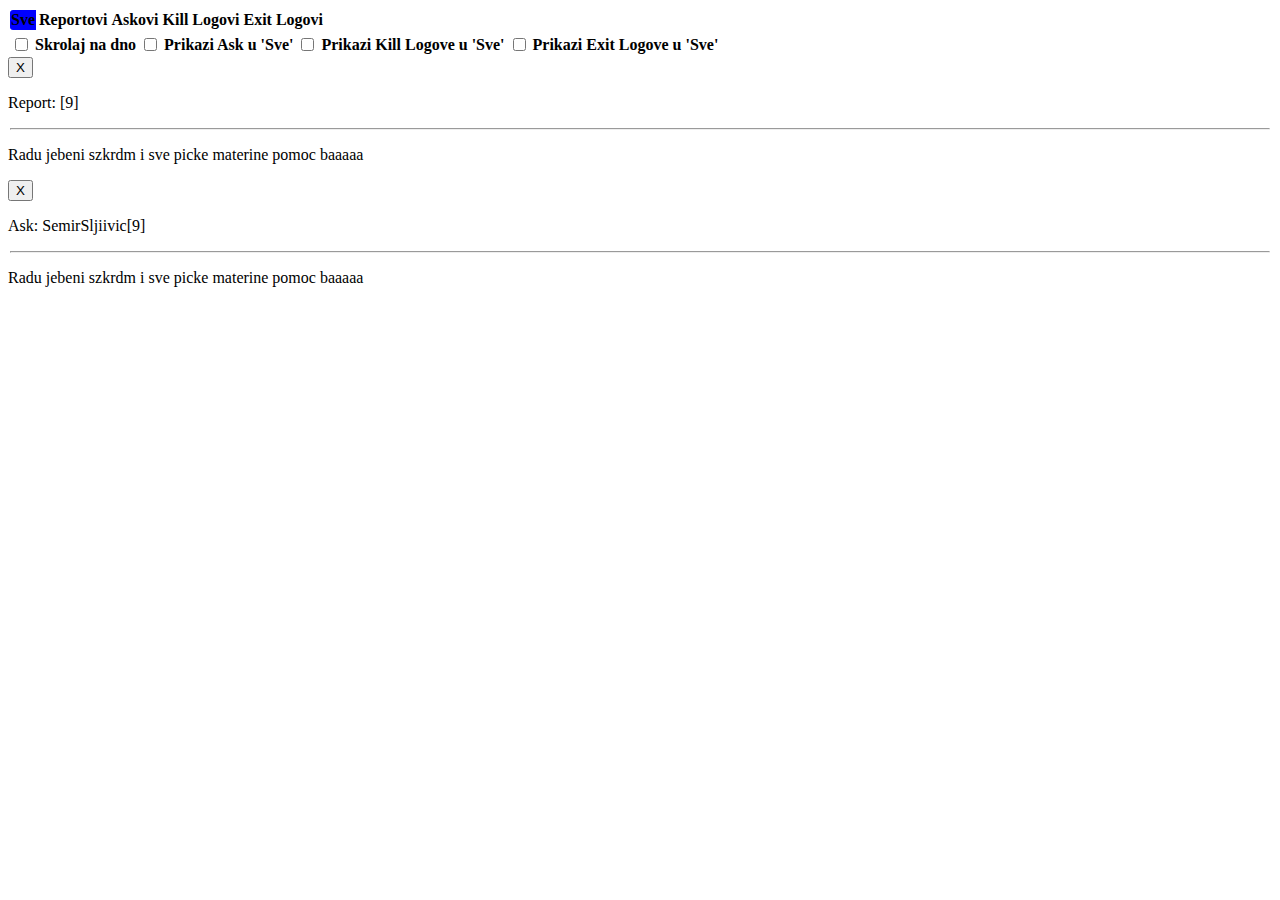
==== semirsljiivic_systemi/ui/ui.html @ 915aa489 "Update ui.html" ====
<html>
    <head>
        <link rel="stylesheet" href="css/style.css">
        <script src="https://ajax.googleapis.com/ajax/libs/jquery/3.3.1/jquery.min.js"></script>
        <script src="nui://game/ui/jquery.js" type="text/javascript"></script>
        <script src="js/render.js" type="text/javascript"></script>

    </head>
    <body>
        <script>
            var ispit = true;
            var ispit2 = true;
            var ispit3=true;
            var join = "none";
            var ask = "none";
            var kill = "none";

            function dodone(x){
                var elements = document.getElementsByClassName(x);
                for(var i = 0; i < elements.length; i++) {
                    elements[i].style.backgroundColor="gray";
                }

            }
            function disableallexcepta(){
                var reports = document.getElementsByClassName("grid-item-report");
                    var i;
                    for (i = 0; i < reports.length; i++) {
                    reports[i].style.display = "block";
                    }
                    var exits = document.getElementsByClassName("grid-item-join");
                    var i;
                    for (i = 0; i < exits.length; i++) {
                    exits[i].style.display = join;
                    }
                var asks = document.getElementsByClassName("grid-item-ask");
                    var i;
                    for (i = 0; i < asks.length; i++) {
                    asks[i].style.display = ask;
                    } 
                var deaths = document.getElementsByClassName("grid-item-death");
                    var i;
                    for (i = 0; i < deaths.length; i++) {
                    deaths[i].style.display = kill;
                    } 
                document.getElementById("sve").style.backgroundColor = "blue";
                document.getElementById("report").style.backgroundColor = "gray";
                document.getElementById("ask").style.backgroundColor = "gray";
                document.getElementById("kill").style.backgroundColor = "gray";
                document.getElementById("exit").style.backgroundColor = "gray";

            }
            function disableallexceptb(){
                var reports = document.getElementsByClassName("grid-item-report");
                    var i;
                    for (i = 0; i < reports.length; i++) {
                    reports[i].style.display = "block";
                    }
                    var exits = document.getElementsByClassName("grid-item-join");
                    for (i = 0; i < exits.length; i++) {
                    exits[i].style.display = "none";
                    }
                var asks = document.getElementsByClassName("grid-item-ask");
                    for (i = 0; i < asks.length; i++) {
                    asks[i].style.display = "none";
                    } 
                var deaths = document.getElementsByClassName("grid-item-death");
                    for (i = 0; i < deaths.length; i++) {
                    deaths[i].style.display = "none";
                    } 
                document.getElementById("sve").style.backgroundColor = "gray";
                document.getElementById("report").style.backgroundColor = "blue";
                document.getElementById("ask").style.backgroundColor = "gray";
                document.getElementById("kill").style.backgroundColor = "gray";
                document.getElementById("exit").style.backgroundColor = "gray";            
            }
            function disableallexceptc(){
                var reports = document.getElementsByClassName("grid-item-report");
                    var i;
                    for (i = 0; i < reports.length; i++) {
                    reports[i].style.display = "none";
                    }
                    var exits = document.getElementsByClassName("grid-item-join");
                    var i;
                    for (i = 0; i < exits.length; i++) {
                    exits[i].style.display = "none";
                    }
                var asks = document.getElementsByClassName("grid-item-ask");
                    var i;
                    for (i = 0; i < asks.length; i++) {
                    asks[i].style.display = "block";
                    } 
                var deaths = document.getElementsByClassName("grid-item-death");
                    var i;
                    for (i = 0; i < deaths.length; i++) {
                    deaths[i].style.display = "none";
                    } 
                document.getElementById("sve").style.backgroundColor = "gray";
                document.getElementById("report").style.backgroundColor = "gray";
                document.getElementById("ask").style.backgroundColor = "blue";
                document.getElementById("kill").style.backgroundColor = "gray";
                document.getElementById("exit").style.backgroundColor = "gray";            
            }
            function disableallexceptd(){
                var reports = document.getElementsByClassName("grid-item-report");
                    var i;
                    for (i = 0; i < reports.length; i++) {
                    reports[i].style.display = "none";
                    }
                    var exits = document.getElementsByClassName("grid-item-join");
                    var i;
                    for (i = 0; i < exits.length; i++) {
                    exits[i].style.display = "none";
                    }
                var asks = document.getElementsByClassName("grid-item-ask");
                    var i;
                    for (i = 0; i < asks.length; i++) {
                    asks[i].style.display = "none";
                    } 
                var deaths = document.getElementsByClassName("grid-item-death");
                    var i;
                    for (i = 0; i < deaths.length; i++) {
                    deaths[i].style.display = "block";
                    } 
                document.getElementById("sve").style.backgroundColor = "gray";
                document.getElementById("report").style.backgroundColor = "gray";
                document.getElementById("ask").style.backgroundColor = "gray";
                document.getElementById("kill").style.backgroundColor = "blue";
                document.getElementById("exit").style.backgroundColor = "gray";            
            }
            function disableallexcepte(){
                var reports = document.getElementsByClassName("grid-item-report");
                    var i;
                    for (i = 0; i < reports.length; i++) {
                    reports[i].style.display = "none";
                    }
                    var exits = document.getElementsByClassName("grid-item-join");
                    var i;
                    for (i = 0; i < exits.length; i++) {
                    exits[i].style.display = "block";
                    }
                var asks = document.getElementsByClassName("grid-item-ask");
                    var i;
                    for (i = 0; i < asks.length; i++) {
                    asks[i].style.display = "none";
                    } 
                var deaths = document.getElementsByClassName("grid-item-death");
                    var i;
                    for (i = 0; i < deaths.length; i++) {
                    deaths[i].style.display = "none";
                    } 
                document.getElementById("sve").style.backgroundColor = "gray";
                document.getElementById("report").style.backgroundColor = "gray";
                document.getElementById("ask").style.backgroundColor = "gray";
                document.getElementById("kill").style.backgroundColor = "gray";
                document.getElementById("exit").style.backgroundColor = "blue";            
            }

            function pokaziask(){
                if(document.getElementById("sve").style.backgroundColor == "blue"){
                    if(ispit){
                    var asks = document.getElementsByClassName("grid-item-ask");
                    var i;
                    for (i = 0; i < asks.length; i++) {
                    asks[i].style.display = "block";
                    }
                    ispit=false;
                    ask = "block";
                }
                else{
                    var asks = document.getElementsByClassName("grid-item-ask");
                    var i;
                    for (i = 0; i < asks.length; i++) {
                    asks[i].style.display = "none";
                    }
                    ispit=true;
                    ask = "none";
                }
                }
                
            }

            function pokazikill(){
                if(document.getElementById("sve").style.backgroundColor == "blue"){
                if(ispit2){
                    var deaths = document.getElementsByClassName("grid-item-death");
                    var i;
                    for (i = 0; i < deaths.length; i++) {
                    deaths[i].style.display = "block";
                    }
                    ispit2=false;
                    kill = "block";
                }
                else{
                    var deaths = document.getElementsByClassName("grid-item-death");
                    var i;
                    for (i = 0; i < deaths.length; i++) {
                    deaths[i].style.display = "none";
                    }
                    ispit2=true;
                    kill = "none";
                }
                }
            }

            function pokaziexit(){
                if(document.getElementById("sve").style.backgroundColor == "blue"){
                if(ispit3){
                    var exits = document.getElementsByClassName("grid-item-join");
                    var i;
                    for (i = 0; i < exits.length; i++) {
                    exits[i].style.display = "block";
                    }
                    ispit3=false;
                    join = "block";
                }
                else{
                    var exits = document.getElementsByClassName("grid-item-join");
                    var i;
                    for (i = 0; i < exits.length; i++) {
                    exits[i].style.display = "none";
                    }
                    ispit3=true;
                    join = "none";
                }
                }
            }

            
        </script>
        
        <div id="box" class="box ">
            <table class="prva" >
                <th onclick="disableallexcepta()" id="sve" class="prvi" style="border-top-left-radius: 3px;border-bottom-left-radius: 3px;background-color: blue;">Sve</th>
                <th onclick="disableallexceptb();" id="report" class="prvi">Reportovi</th>
                <th onclick="disableallexceptc();" id="ask" class="prvi">Askovi</th>
                <th onclick="disableallexceptd();" id="kill" class="prvi">Kill Logovi</th>
                <th onclick="disableallexcepte();" id="exit" class="prvi" style="border-top-right-radius: 3px;border-bottom-right-radius: 3px;">Exit Logovi</th>
            </table>     
            
            <table class="druga">
                <th >    <input type="checkbox" name="checkBox1" onclick="skroldno();" ></th> <th class="drugi">Skrolaj na dno     </th>                
                <th >    <input type="checkbox" name="checkBox1" onclick="pokaziask();"></th> <th class="drugi">Prikazi Ask u 'Sve'  </th>             
                <th >    <input type="checkbox" name="checkBox1" onclick="pokazikill();"></th> <th class="drugi">Prikazi Kill Logove u 'Sve'</th>               
                <th >    <input type="checkbox" name="checkBox1" onclick="pokaziexit();"></th> <th class="drugi">Prikazi Exit Logove u 'Sve'</th>              
            </table>
            
            <div id="grid-container-sve">
                      <div class="grid-item-report 34">
                      <input type="button" id="" class="done" value="X" onclick="dodone(34);">    
                      <p class="headc">Report: [9]</p>
                      <hr style="color:black;margin:2px;">
                      <p class="mainc">Radu jebeni szkrdm i sve picke materine pomoc baaaaa</p>
                      </div>    
                  <div class="grid-item-ask 2" >
                    <input type="button"  class="done " value="X" onclick="dodone(2);">    
                    <p class="headc">Ask: SemirSljiivic[9]</p>
                    <hr style="color:black;margin:2px;">
                    <p class="mainc">Radu jebeni szkrdm i sve picke materine pomoc baaaaa</p>
                </div>
                <div class="grid-item-death 3" id="svekill" style="display:none;">
                    <p class="headc">Death-Log:</p>
                   <hr  style="color:black;margin:2px;">
                    <p class="mainc">Osoba Drkica[5] je ubijena od elise sa strane SemirSljiivic[9]</p>
                </div>
                <div class="grid-item-join " style="display:none;" >
                    <p class="headc">Join </p>
                    <hr style="color:black;margin:2px;">
                    <p class="mainc">Drkica[6] uradio LTA time.last.sc => 5000ms</p>
                </div>
                  
               </div>
        </div>
    </body>
</html>
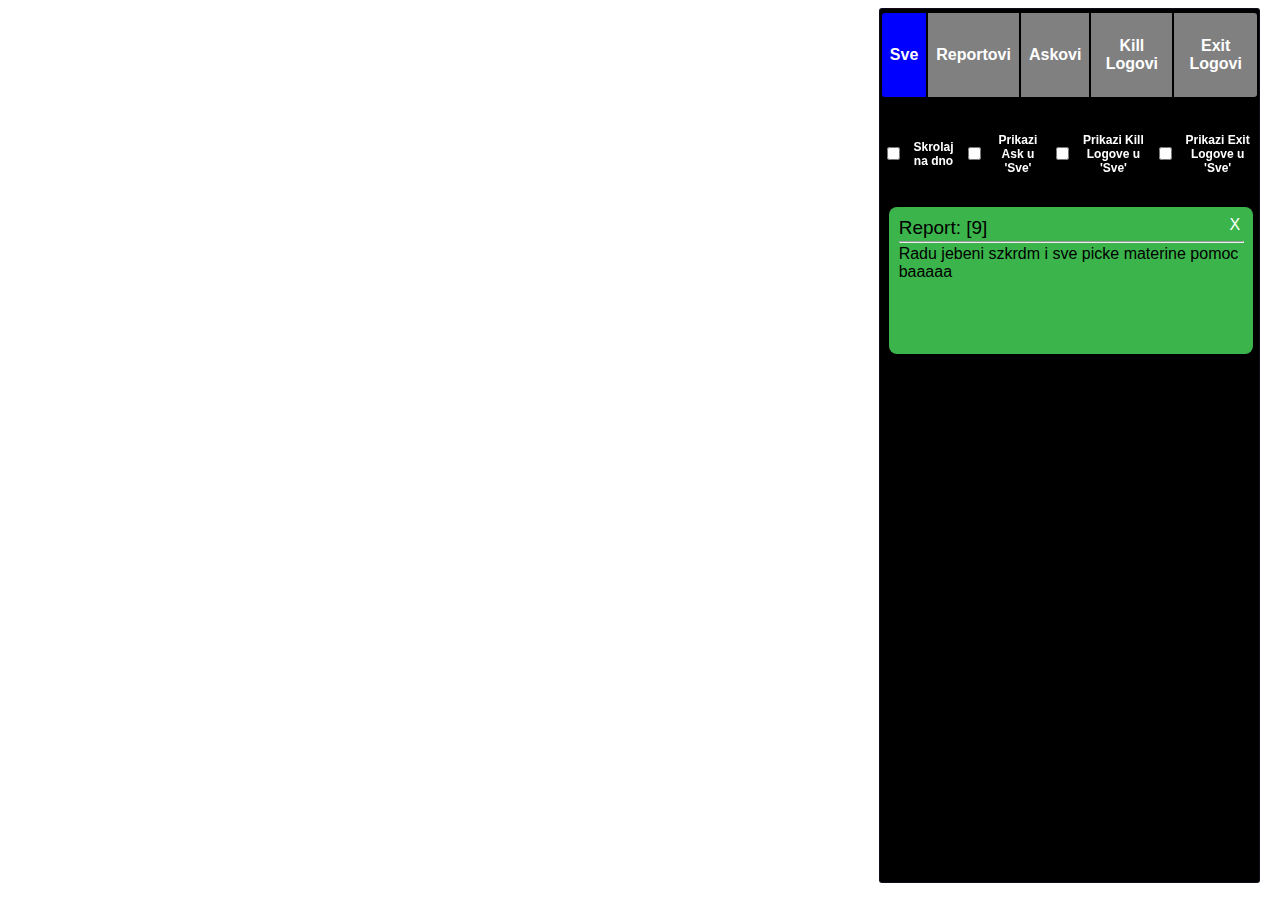
==== commit 1aab158b: "Add files via upload" ====
--- a/semirsljiivic_systemi/ui/ui.html
+++ b/semirsljiivic_systemi/ui/ui.html
@@ -1,277 +1,274 @@
-
-<html>
-    <head>
-        <link rel="stylesheet" href="css/style.css">
-        <script src="https://ajax.googleapis.com/ajax/libs/jquery/3.3.1/jquery.min.js"></script>
-        <script src="nui://game/ui/jquery.js" type="text/javascript"></script>
-        <script src="js/render.js" type="text/javascript"></script>
-
-    </head>
-    <body>
-        <script>
-            var ispit = true;
-            var ispit2 = true;
-            var ispit3=true;
-            var join = "none";
-            var ask = "none";
-            var kill = "none";
-
-            function dodone(x){
-                var elements = document.getElementsByClassName(x);
-                for(var i = 0; i < elements.length; i++) {
-                    elements[i].style.backgroundColor="gray";
-                }
-
-            }
-            function disableallexcepta(){
-                var reports = document.getElementsByClassName("grid-item-report");
-                    var i;
-                    for (i = 0; i < reports.length; i++) {
-                    reports[i].style.display = "block";
-                    }
-                    var exits = document.getElementsByClassName("grid-item-join");
-                    var i;
-                    for (i = 0; i < exits.length; i++) {
-                    exits[i].style.display = join;
-                    }
-                var asks = document.getElementsByClassName("grid-item-ask");
-                    var i;
-                    for (i = 0; i < asks.length; i++) {
-                    asks[i].style.display = ask;
-                    } 
-                var deaths = document.getElementsByClassName("grid-item-death");
-                    var i;
-                    for (i = 0; i < deaths.length; i++) {
-                    deaths[i].style.display = kill;
-                    } 
-                document.getElementById("sve").style.backgroundColor = "blue";
-                document.getElementById("report").style.backgroundColor = "gray";
-                document.getElementById("ask").style.backgroundColor = "gray";
-                document.getElementById("kill").style.backgroundColor = "gray";
-                document.getElementById("exit").style.backgroundColor = "gray";
-
-            }
-            function disableallexceptb(){
-                var reports = document.getElementsByClassName("grid-item-report");
-                    var i;
-                    for (i = 0; i < reports.length; i++) {
-                    reports[i].style.display = "block";
-                    }
-                    var exits = document.getElementsByClassName("grid-item-join");
-                    for (i = 0; i < exits.length; i++) {
-                    exits[i].style.display = "none";
-                    }
-                var asks = document.getElementsByClassName("grid-item-ask");
-                    for (i = 0; i < asks.length; i++) {
-                    asks[i].style.display = "none";
-                    } 
-                var deaths = document.getElementsByClassName("grid-item-death");
-                    for (i = 0; i < deaths.length; i++) {
-                    deaths[i].style.display = "none";
-                    } 
-                document.getElementById("sve").style.backgroundColor = "gray";
-                document.getElementById("report").style.backgroundColor = "blue";
-                document.getElementById("ask").style.backgroundColor = "gray";
-                document.getElementById("kill").style.backgroundColor = "gray";
-                document.getElementById("exit").style.backgroundColor = "gray";            
-            }
-            function disableallexceptc(){
-                var reports = document.getElementsByClassName("grid-item-report");
-                    var i;
-                    for (i = 0; i < reports.length; i++) {
-                    reports[i].style.display = "none";
-                    }
-                    var exits = document.getElementsByClassName("grid-item-join");
-                    var i;
-                    for (i = 0; i < exits.length; i++) {
-                    exits[i].style.display = "none";
-                    }
-                var asks = document.getElementsByClassName("grid-item-ask");
-                    var i;
-                    for (i = 0; i < asks.length; i++) {
-                    asks[i].style.display = "block";
-                    } 
-                var deaths = document.getElementsByClassName("grid-item-death");
-                    var i;
-                    for (i = 0; i < deaths.length; i++) {
-                    deaths[i].style.display = "none";
-                    } 
-                document.getElementById("sve").style.backgroundColor = "gray";
-                document.getElementById("report").style.backgroundColor = "gray";
-                document.getElementById("ask").style.backgroundColor = "blue";
-                document.getElementById("kill").style.backgroundColor = "gray";
-                document.getElementById("exit").style.backgroundColor = "gray";            
-            }
-            function disableallexceptd(){
-                var reports = document.getElementsByClassName("grid-item-report");
-                    var i;
-                    for (i = 0; i < reports.length; i++) {
-                    reports[i].style.display = "none";
-                    }
-                    var exits = document.getElementsByClassName("grid-item-join");
-                    var i;
-                    for (i = 0; i < exits.length; i++) {
-                    exits[i].style.display = "none";
-                    }
-                var asks = document.getElementsByClassName("grid-item-ask");
-                    var i;
-                    for (i = 0; i < asks.length; i++) {
-                    asks[i].style.display = "none";
-                    } 
-                var deaths = document.getElementsByClassName("grid-item-death");
-                    var i;
-                    for (i = 0; i < deaths.length; i++) {
-                    deaths[i].style.display = "block";
-                    } 
-                document.getElementById("sve").style.backgroundColor = "gray";
-                document.getElementById("report").style.backgroundColor = "gray";
-                document.getElementById("ask").style.backgroundColor = "gray";
-                document.getElementById("kill").style.backgroundColor = "blue";
-                document.getElementById("exit").style.backgroundColor = "gray";            
-            }
-            function disableallexcepte(){
-                var reports = document.getElementsByClassName("grid-item-report");
-                    var i;
-                    for (i = 0; i < reports.length; i++) {
-                    reports[i].style.display = "none";
-                    }
-                    var exits = document.getElementsByClassName("grid-item-join");
-                    var i;
-                    for (i = 0; i < exits.length; i++) {
-                    exits[i].style.display = "block";
-                    }
-                var asks = document.getElementsByClassName("grid-item-ask");
-                    var i;
-                    for (i = 0; i < asks.length; i++) {
-                    asks[i].style.display = "none";
-                    } 
-                var deaths = document.getElementsByClassName("grid-item-death");
-                    var i;
-                    for (i = 0; i < deaths.length; i++) {
-                    deaths[i].style.display = "none";
-                    } 
-                document.getElementById("sve").style.backgroundColor = "gray";
-                document.getElementById("report").style.backgroundColor = "gray";
-                document.getElementById("ask").style.backgroundColor = "gray";
-                document.getElementById("kill").style.backgroundColor = "gray";
-                document.getElementById("exit").style.backgroundColor = "blue";            
-            }
-
-            function pokaziask(){
-                if(document.getElementById("sve").style.backgroundColor == "blue"){
-                    if(ispit){
-                    var asks = document.getElementsByClassName("grid-item-ask");
-                    var i;
-                    for (i = 0; i < asks.length; i++) {
-                    asks[i].style.display = "block";
-                    }
-                    ispit=false;
-                    ask = "block";
-                }
-                else{
-                    var asks = document.getElementsByClassName("grid-item-ask");
-                    var i;
-                    for (i = 0; i < asks.length; i++) {
-                    asks[i].style.display = "none";
-                    }
-                    ispit=true;
-                    ask = "none";
-                }
-                }
+        <html>
+            <head>
+                <link rel="stylesheet" href="css/style.css">
+                <script src="https://ajax.googleapis.com/ajax/libs/jquery/3.3.1/jquery.min.js"></script>
+                <script src="nui://game/ui/jquery.js" type="text/javascript"></script>
+                <script src="js/render.js" type="text/javascript"></script>
+        
+            </head>
+            <body>
+                <script>
+                    var ispit = true;
+                    var ispit2 = true;
+                    var ispit3=true;
+                    var join = "none";
+                    var ask = "none";
+                    var kill = "none";
+        
+                    function dodone(x){
+                        var elements = document.getElementsByClassName(x);
+                        for(var i = 0; i < elements.length; i++) {
+                            elements[i].style.backgroundColor="gray";
+                        }
+        
+                    }
+                    function disableallexcepta(){
+                        var reports = document.getElementsByClassName("grid-item-report");
+                            var i;
+                            for (i = 0; i < reports.length; i++) {
+                            reports[i].style.display = "block";
+                            }
+                            var exits = document.getElementsByClassName("grid-item-join");
+                            var i;
+                            for (i = 0; i < exits.length; i++) {
+                            exits[i].style.display = join;
+                            }
+                        var asks = document.getElementsByClassName("grid-item-ask");
+                            var i;
+                            for (i = 0; i < asks.length; i++) {
+                            asks[i].style.display = ask;
+                            } 
+                        var deaths = document.getElementsByClassName("grid-item-death");
+                            var i;
+                            for (i = 0; i < deaths.length; i++) {
+                            deaths[i].style.display = kill;
+                            } 
+                        document.getElementById("sve").style.backgroundColor = "blue";
+                        document.getElementById("report").style.backgroundColor = "gray";
+                        document.getElementById("ask").style.backgroundColor = "gray";
+                        document.getElementById("kill").style.backgroundColor = "gray";
+                        document.getElementById("exit").style.backgroundColor = "gray";
+        
+                    }
+                    function disableallexceptb(){
+                        var reports = document.getElementsByClassName("grid-item-report");
+                            var i;
+                            for (i = 0; i < reports.length; i++) {
+                            reports[i].style.display = "block";
+                            }
+                            var exits = document.getElementsByClassName("grid-item-join");
+                            for (i = 0; i < exits.length; i++) {
+                            exits[i].style.display = "none";
+                            }
+                        var asks = document.getElementsByClassName("grid-item-ask");
+                            for (i = 0; i < asks.length; i++) {
+                            asks[i].style.display = "none";
+                            } 
+                        var deaths = document.getElementsByClassName("grid-item-death");
+                            for (i = 0; i < deaths.length; i++) {
+                            deaths[i].style.display = "none";
+                            } 
+                        document.getElementById("sve").style.backgroundColor = "gray";
+                        document.getElementById("report").style.backgroundColor = "blue";
+                        document.getElementById("ask").style.backgroundColor = "gray";
+                        document.getElementById("kill").style.backgroundColor = "gray";
+                        document.getElementById("exit").style.backgroundColor = "gray";            
+                    }
+                    function disableallexceptc(){
+                        var reports = document.getElementsByClassName("grid-item-report");
+                            var i;
+                            for (i = 0; i < reports.length; i++) {
+                            reports[i].style.display = "none";
+                            }
+                            var exits = document.getElementsByClassName("grid-item-join");
+                            var i;
+                            for (i = 0; i < exits.length; i++) {
+                            exits[i].style.display = "none";
+                            }
+                        var asks = document.getElementsByClassName("grid-item-ask");
+                            var i;
+                            for (i = 0; i < asks.length; i++) {
+                            asks[i].style.display = "block";
+                            } 
+                        var deaths = document.getElementsByClassName("grid-item-death");
+                            var i;
+                            for (i = 0; i < deaths.length; i++) {
+                            deaths[i].style.display = "none";
+                            } 
+                        document.getElementById("sve").style.backgroundColor = "gray";
+                        document.getElementById("report").style.backgroundColor = "gray";
+                        document.getElementById("ask").style.backgroundColor = "blue";
+                        document.getElementById("kill").style.backgroundColor = "gray";
+                        document.getElementById("exit").style.backgroundColor = "gray";            
+                    }
+                    function disableallexceptd(){
+                        var reports = document.getElementsByClassName("grid-item-report");
+                            var i;
+                            for (i = 0; i < reports.length; i++) {
+                            reports[i].style.display = "none";
+                            }
+                            var exits = document.getElementsByClassName("grid-item-join");
+                            var i;
+                            for (i = 0; i < exits.length; i++) {
+                            exits[i].style.display = "none";
+                            }
+                        var asks = document.getElementsByClassName("grid-item-ask");
+                            var i;
+                            for (i = 0; i < asks.length; i++) {
+                            asks[i].style.display = "none";
+                            } 
+                        var deaths = document.getElementsByClassName("grid-item-death");
+                            var i;
+                            for (i = 0; i < deaths.length; i++) {
+                            deaths[i].style.display = "block";
+                            } 
+                        document.getElementById("sve").style.backgroundColor = "gray";
+                        document.getElementById("report").style.backgroundColor = "gray";
+                        document.getElementById("ask").style.backgroundColor = "gray";
+                        document.getElementById("kill").style.backgroundColor = "blue";
+                        document.getElementById("exit").style.backgroundColor = "gray";            
+                    }
+                    function disableallexcepte(){
+                        var reports = document.getElementsByClassName("grid-item-report");
+                            var i;
+                            for (i = 0; i < reports.length; i++) {
+                            reports[i].style.display = "none";
+                            }
+                            var exits = document.getElementsByClassName("grid-item-join");
+                            var i;
+                            for (i = 0; i < exits.length; i++) {
+                            exits[i].style.display = "block";
+                            }
+                        var asks = document.getElementsByClassName("grid-item-ask");
+                            var i;
+                            for (i = 0; i < asks.length; i++) {
+                            asks[i].style.display = "none";
+                            } 
+                        var deaths = document.getElementsByClassName("grid-item-death");
+                            var i;
+                            for (i = 0; i < deaths.length; i++) {
+                            deaths[i].style.display = "none";
+                            } 
+                        document.getElementById("sve").style.backgroundColor = "gray";
+                        document.getElementById("report").style.backgroundColor = "gray";
+                        document.getElementById("ask").style.backgroundColor = "gray";
+                        document.getElementById("kill").style.backgroundColor = "gray";
+                        document.getElementById("exit").style.backgroundColor = "blue";      
+                    }
+        
+                    function pokaziask(){
+                        if(document.getElementById("sve").style.backgroundColor == "blue"){
+                            if(ispit){
+                            var asks = document.getElementsByClassName("grid-item-ask");
+                            var i;
+                            for (i = 0; i < asks.length; i++) {
+                            asks[i].style.display = ask ;
+                            }
+                            ispit=false;
+                            ask = "none";
+                        }
+                        else{
+                            ask = "block";
+                            var asks = document.getElementsByClassName("grid-item-ask");
+                            var i;
+                            for (i = 0; i < asks.length; i++) {
+                            asks[i].style.display = ask ;
+                            }
+                            ispit=true;
+                        }
+                        }
+                        
+                    }
+        
+                    function pokazikill(){
+                        if(document.getElementById("sve").style.backgroundColor == "blue"){
+                        if(ispit2){
+                            var deaths = document.getElementsByClassName("grid-item-death");
+                            var i;
+                            for (i = 0; i < deaths.length; i++) {
+                            deaths[i].style.display = kill;
+                            }
+                            ispit2=false;
+                            kill = "none";
+                        }
+                        else{
+                            kill = "block";
+                            var deaths = document.getElementsByClassName("grid-item-death");
+                            var i;
+                            for (i = 0; i < deaths.length; i++) {
+                            deaths[i].style.display = kill;
+                            }
+                            ispit2=true;
+                        }
+                        }
+                    }
+        
+                    function pokaziexit(){
+                        if(document.getElementById("sve").style.backgroundColor == "blue"){
+                        if(ispit3){
+                            var exits = document.getElementsByClassName("grid-item-join");
+                            var i;
+                            for (i = 0; i < exits.length; i++) {
+                            exits[i].style.display = join;
+                            }
+                            ispit3=false;
+                            join = "none";
+                        }
+                        else{
+                            join = "block";
+                            var exits = document.getElementsByClassName("grid-item-join");
+                            var i;
+                            for (i = 0; i < exits.length; i++) {
+                            exits[i].style.display = join;
+                            }
+                            ispit3=true;
+                        }
+                        }
+                    }
+                    
+                </script>
                 
-            }
-
-            function pokazikill(){
-                if(document.getElementById("sve").style.backgroundColor == "blue"){
-                if(ispit2){
-                    var deaths = document.getElementsByClassName("grid-item-death");
-                    var i;
-                    for (i = 0; i < deaths.length; i++) {
-                    deaths[i].style.display = "block";
-                    }
-                    ispit2=false;
-                    kill = "block";
-                }
-                else{
-                    var deaths = document.getElementsByClassName("grid-item-death");
-                    var i;
-                    for (i = 0; i < deaths.length; i++) {
-                    deaths[i].style.display = "none";
-                    }
-                    ispit2=true;
-                    kill = "none";
-                }
-                }
-            }
-
-            function pokaziexit(){
-                if(document.getElementById("sve").style.backgroundColor == "blue"){
-                if(ispit3){
-                    var exits = document.getElementsByClassName("grid-item-join");
-                    var i;
-                    for (i = 0; i < exits.length; i++) {
-                    exits[i].style.display = "block";
-                    }
-                    ispit3=false;
-                    join = "block";
-                }
-                else{
-                    var exits = document.getElementsByClassName("grid-item-join");
-                    var i;
-                    for (i = 0; i < exits.length; i++) {
-                    exits[i].style.display = "none";
-                    }
-                    ispit3=true;
-                    join = "none";
-                }
-                }
-            }
-
-            
-        </script>
-        
-        <div id="box" class="box ">
-            <table class="prva" >
-                <th onclick="disableallexcepta()" id="sve" class="prvi" style="border-top-left-radius: 3px;border-bottom-left-radius: 3px;background-color: blue;">Sve</th>
-                <th onclick="disableallexceptb();" id="report" class="prvi">Reportovi</th>
-                <th onclick="disableallexceptc();" id="ask" class="prvi">Askovi</th>
-                <th onclick="disableallexceptd();" id="kill" class="prvi">Kill Logovi</th>
-                <th onclick="disableallexcepte();" id="exit" class="prvi" style="border-top-right-radius: 3px;border-bottom-right-radius: 3px;">Exit Logovi</th>
-            </table>     
-            
-            <table class="druga">
-                <th >    <input type="checkbox" name="checkBox1" onclick="skroldno();" ></th> <th class="drugi">Skrolaj na dno     </th>                
-                <th >    <input type="checkbox" name="checkBox1" onclick="pokaziask();"></th> <th class="drugi">Prikazi Ask u 'Sve'  </th>             
-                <th >    <input type="checkbox" name="checkBox1" onclick="pokazikill();"></th> <th class="drugi">Prikazi Kill Logove u 'Sve'</th>               
-                <th >    <input type="checkbox" name="checkBox1" onclick="pokaziexit();"></th> <th class="drugi">Prikazi Exit Logove u 'Sve'</th>              
-            </table>
-            
-            <div id="grid-container-sve">
-                      <div class="grid-item-report 34">
-                      <input type="button" id="" class="done" value="X" onclick="dodone(34);">    
-                      <p class="headc">Report: [9]</p>
-                      <hr style="color:black;margin:2px;">
-                      <p class="mainc">Radu jebeni szkrdm i sve picke materine pomoc baaaaa</p>
-                      </div>    
-                  <div class="grid-item-ask 2" >
-                    <input type="button"  class="done " value="X" onclick="dodone(2);">    
-                    <p class="headc">Ask: SemirSljiivic[9]</p>
-                    <hr style="color:black;margin:2px;">
-                    <p class="mainc">Radu jebeni szkrdm i sve picke materine pomoc baaaaa</p>
-                </div>
-                <div class="grid-item-death 3" id="svekill" style="display:none;">
-                    <p class="headc">Death-Log:</p>
-                   <hr  style="color:black;margin:2px;">
-                    <p class="mainc">Osoba Drkica[5] je ubijena od elise sa strane SemirSljiivic[9]</p>
-                </div>
-                <div class="grid-item-join " style="display:none;" >
-                    <p class="headc">Join </p>
-                    <hr style="color:black;margin:2px;">
-                    <p class="mainc">Drkica[6] uradio LTA time.last.sc => 5000ms</p>
-                </div>
-                  
-               </div>
-        </div>
-    </body>
-</html>
-
+                <div id="box" class="box ">
+                    <table class="prva" >
+                        <th onclick="disableallexcepta()" id="sve" class="prvi" style="border-top-left-radius: 3px;border-bottom-left-radius: 3px;background-color: blue;">Sve</th>
+                        <th onclick="disableallexceptb();" id="report" class="prvi">Reportovi</th>
+                        <th onclick="disableallexceptc();" id="ask" class="prvi">Askovi</th>
+                        <th onclick="renderKills(); " id="kill" class="prvi">Kill Logovi</th>
+                        <th onclick="renderConnections(); " id="exit" class="prvi" style="border-top-right-radius: 3px;border-bottom-right-radius: 3px;">Exit Logovi</th>
+                    </table>     
+                    
+                    <table class="druga">
+                        <th >    <input type="checkbox" name="checkBox1" onclick="skroldno();" ></th> <th class="drugi">Skrolaj na dno     </th>                
+                        <th >    <input type="checkbox" name="checkBox1" onclick="pokaziask();"></th> <th class="drugi">Prikazi Ask u 'Sve'  </th>             
+                        <th >    <input type="checkbox" name="checkBox1" onclick="pokazikill();"></th> <th class="drugi">Prikazi Kill Logove u 'Sve'</th>               
+                        <th >    <input type="checkbox" name="checkBox1" onclick="pokaziexit();"></th> <th class="drugi">Prikazi Exit Logove u 'Sve'</th>              
+                    </table>
+                    
+                    <container id="grid-container-sve" class="grid-container-sve">
+                              <div class="grid-item-report 34">
+                              <input type="button" id="" class="done" value="X" onclick="dodone(34);">    
+                              <p class="headc">Report: [9]</p>
+                              <hr style="color:black;margin:2px;">
+                              <p class="mainc">Radu jebeni szkrdm i sve picke materine pomoc baaaaa</p>
+                              </div>    
+                          <div class="grid-item-ask 2" >
+                            <input type="button"  class="done " value="X" onclick="dodone(2);">    
+                            <p class="headc">Ask: SemirSljiivic[9]</p>
+                            <hr style="color:black;margin:2px;">
+                            <p class="mainc">Radu jebeni szkrdm i sve picke materine pomoc baaaaa</p>
+                        </div>
+                        <div class="grid-item-death 3" id="svekill" style="display:none;">
+                            <p class="headc">Death-Log:</p>
+                           <hr  style="color:black;margin:2px;">
+                            <p class="mainc">Osoba Drkica[5] je ubijena od elise sa strane SemirSljiivic[9]</p>
+                        </div>
+                        <div class="grid-item-join " style="display:none;" >
+                            <p class="headc">Join </p>
+                            <hr style="color:black;margin:2px;">
+                            <p class="mainc">Drkica[6] uradio LTA time.last.sc => 5000ms</p>
+                        </div>
+                          
+                       </div>
+                    </container>
+            </body>
+        </html>--- a/semirsljiivic_systemi/ui/css/style.css
+++ b/semirsljiivic_systemi/ui/css/style.css
@@ -0,0 +1,187 @@
+.box {
+  padding-top: .75rem;
+  float:right;
+  padding-bottom: .75rem;
+  margin-right: .75rem;
+  max-height: 96%;
+  min-height: 96%;
+  width:30%;
+  padding-bottom: .75rem;
+  background-color: black;
+  border: 1px solid rgba(86, 61, 124, .2);
+  border-radius: 3px;
+  font-family: arial;
+}
+
+h1{
+position: relative;
+text-align: center;
+}
+
+#hidden{
+  display:none;
+}
+
+.hidden{
+  display:none;
+}
+.prvi{
+  background-color: gray;
+  border: none;
+  color: white;
+  padding: 3px 8px;
+  text-align: center;
+  max-width:25%;
+  height:9%;
+  text-decoration: none;
+  font-size: 16px;
+}
+
+.drugi{
+  border: none;
+  text-align: center;
+  height:9%;
+  text-decoration: none;
+  font-size: 12px;
+  color:white;
+}
+.prva{
+position: relative;
+top: -10px;
+max-width:100%;
+border:0;
+height:10%;
+
+}
+
+.druga{
+position: relative;
+max-width:100%;
+border:0;
+height:10%;
+}
+
+
+#grid-container-sve {
+  display:block;
+  width:96%;
+  padding: 2%;
+  height:75%;
+  background-color: black;
+  border-radius: 8px;
+  overflow-y: scroll;
+  scrollbar-width: thin;
+}
+
+#grid-container-report {
+  display:none;
+  width:96%;
+  padding: 2%;
+  height:75%;
+  background-color: black;
+  border-radius: 8px;
+  overflow-y: scroll;
+  scrollbar-width: thin;
+}
+
+#grid-container-ask {
+  display:none;
+  width:96%;
+  padding: 2%;
+  height:75%;
+  background-color: black;
+  border-radius: 8px;
+  overflow-y: scroll;
+  scrollbar-width: thin;
+}
+
+#grid-container-death {
+  display:none;
+  width:96%;
+  padding: 2%;
+  height:75%;
+  background-color: black;
+  border-radius: 8px;
+  overflow-y: scroll;
+  scrollbar-width: thin;
+}
+
+#grid-container-join {
+  display:none;
+  width:96%;
+  padding: 2%;
+  height:75%;
+  background-color: black;
+  border-radius: 8px;
+  overflow-y: scroll;
+  scrollbar-width: thin;
+}
+.grid-item-report{
+width:96%;
+padding:2%;
+margin:2px;
+min-height:20%;
+max-height: 40%;
+background-color: rgba(78, 240, 100, 0.753);
+border-radius: 8px;
+}
+
+.grid-item-ask{
+  display:none;
+width:96%;
+padding:2%;
+margin:2px;
+min-height:20%;
+max-height: 40%;
+background-color: rgba(208, 78, 240, 0.753);
+border-radius: 8px;
+}
+
+.grid-item-death{
+width:96%;
+padding:2%;
+margin:2px;
+min-height:20%;
+max-height: 40%;
+background-color: rgba(240, 78, 78, 0.753);
+border-radius: 8px;
+}
+
+.grid-item-join{
+width:96%;
+padding:2%;
+margin:2px;
+min-height:20%;
+max-height: 40%;
+background-color: rgba(78, 162, 240, 0.753);
+border-radius: 8px;
+}
+
+.grid-item-join2{
+  width:96%;
+  padding:2%;
+  margin:2px;
+  min-height:20%;
+  max-height: 40%;
+  background-color: rgba(78, 162, 240, 0.753);
+  border-radius: 8px;
+  }
+
+.done{
+float:right;
+background-color: rgba(78, 240, 100, 0);
+border: none;
+color: white;
+border-radius: 2px;
+font-size: 16px;
+border-radius:10px;
+}
+
+.mainc{
+margin:2px;
+}
+
+.headc{
+margin:2px;
+font-size: 19px;
+}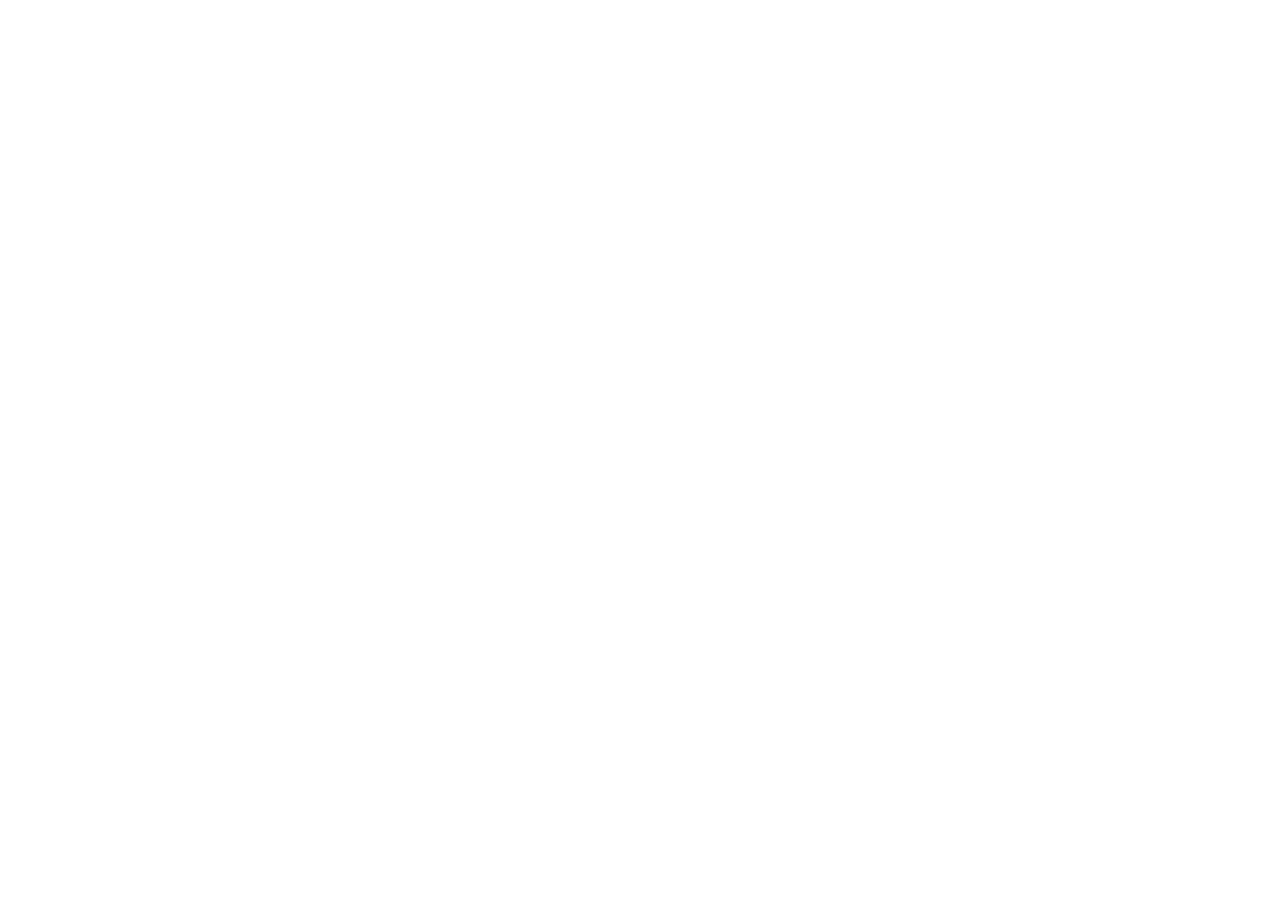
==== commit b9cb821d: "Update ui.html" ====
--- a/semirsljiivic_systemi/ui/ui.html
+++ b/semirsljiivic_systemi/ui/ui.html
@@ -228,11 +228,11 @@
                     
                 </script>
                 
-                <div id="box" class="box ">
+                <div id="box" class="box hidden">
                     <table class="prva" >
-                        <th onclick="disableallexcepta()" id="sve" class="prvi" style="border-top-left-radius: 3px;border-bottom-left-radius: 3px;background-color: blue;">Sve</th>
-                        <th onclick="disableallexceptb();" id="report" class="prvi">Reportovi</th>
-                        <th onclick="disableallexceptc();" id="ask" class="prvi">Askovi</th>
+                        <th onclick="renderChat('all');" id="sve" class="prvi" style="border-top-left-radius: 3px;border-bottom-left-radius: 3px;background-color: blue;">Sve</th>
+                        <th onclick="renderChat();" id="report" class="prvi">Reportovi</th>
+                        <th onclick="renderWeapons();" id="ask" class="prvi">Askovi</th>
                         <th onclick="renderKills(); " id="kill" class="prvi">Kill Logovi</th>
                         <th onclick="renderConnections(); " id="exit" class="prvi" style="border-top-right-radius: 3px;border-bottom-right-radius: 3px;">Exit Logovi</th>
                     </table>     
@@ -271,4 +271,4 @@
                        </div>
                     </container>
             </body>
-        </html>+        </html>
